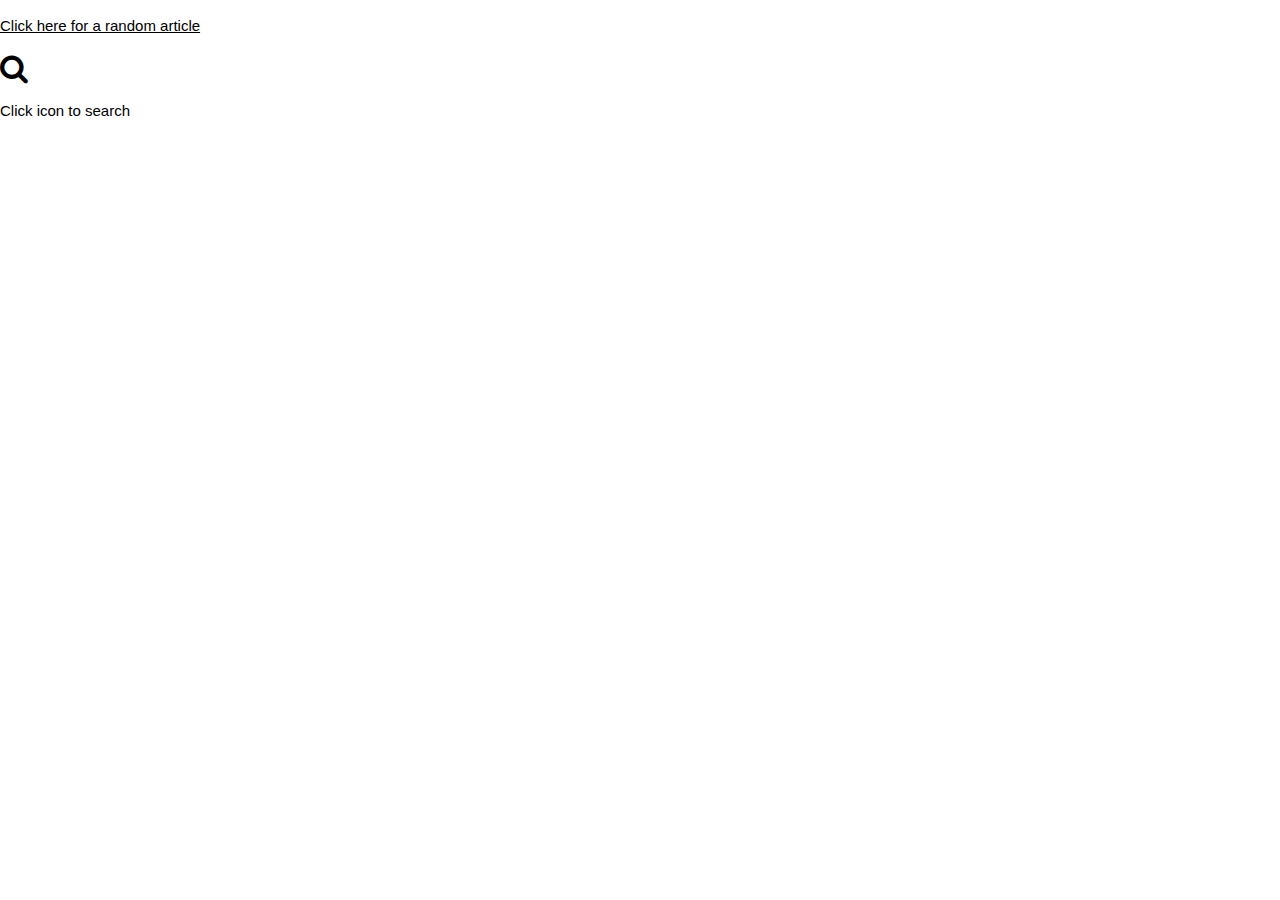
==== 04. Wikipedia Viewer/index.html @ fea4c3c3 "matching file locations inside tags" ====
<!DOCTYPE html>
<html>

  <head>
    <meta charset="utf-8">
    <title>wikipediaViewer</title>
    <link rel="stylesheet" href="assets/style.css">
    <link rel="stylesheet" href="https://www.w3schools.com/w3css/4/w3.css">
    <link rel="stylesheet" href="https://cdnjs.cloudflare.com/ajax/libs/font-awesome/4.7.0/css/font-awesome.min.css">
  </head>

  <body>
    <div class="grid-container">
      <div class="grid-item">
        <p><a href="https://en.wikipedia.org/wiki/Special:Random" target="_blank">Click here for a random article</a></p>
        <a href="https://en.wikipedia.org/wiki/Special:Random" target="_blank"><i class="fa fa-search" style="font-size: 200%;"></i></a>
        <p>Click icon to search</p>
      </div>
    </div>



    <script src="assets/index.js" charset="utf-8"></script>
  </body>
</html>
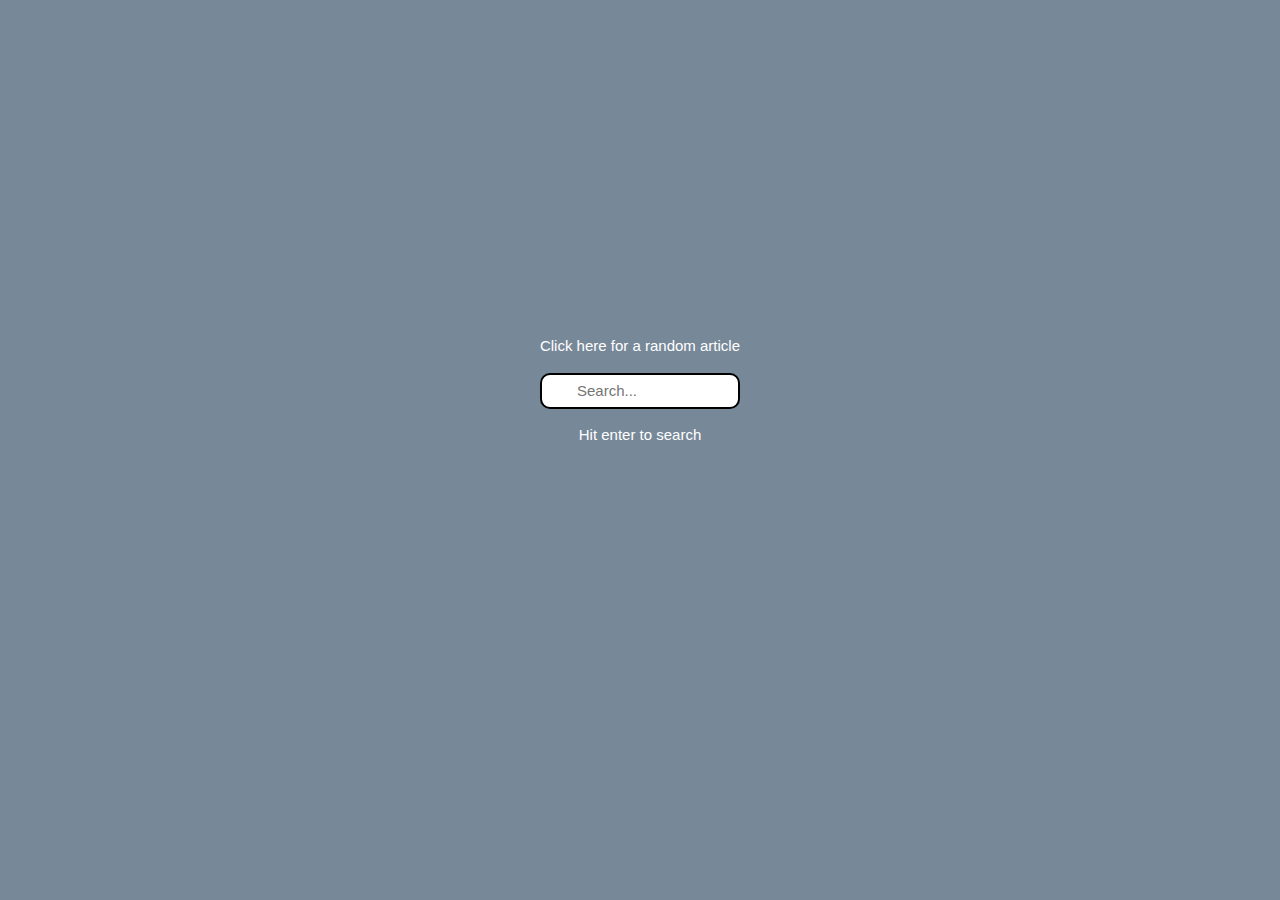
==== commit 6d5a2c53: "added search field and icon" ====
--- a/04. Wikipedia Viewer/index.html
+++ b/04. Wikipedia Viewer/index.html
@@ -13,8 +13,10 @@
     <div class="grid-container">
       <div class="grid-item">
         <p><a href="https://en.wikipedia.org/wiki/Special:Random" target="_blank">Click here for a random article</a></p>
-        <a href="https://en.wikipedia.org/wiki/Special:Random" target="_blank"><i class="fa fa-search" style="font-size: 200%;"></i></a>
-        <p>Click icon to search</p>
+        <form>
+            <input type="search" results="5" name="s" placeholder="Search..."> 
+        </form>
+        <p>Hit enter to search</p>
       </div>
     </div>
 
--- a/04. Wikipedia Viewer/assets/style.css
+++ b/04. Wikipedia Viewer/assets/style.css
@@ -0,0 +1,48 @@
+body{
+  background-color: lightslategray;
+}
+
+/* Text location and color */
+.grid-container{
+  color: white;
+  display: grid;
+  grid-template: auto;
+  text-align: center;
+  margin-top: 25%;
+}
+
+
+/* Search button */
+.fa{
+  color: black;
+}
+.fa:visited{
+  color: black;
+}
+.fa:hover {
+  color: white;
+}
+
+/* Click here for a random article */
+a:link {
+  text-decoration: none;
+}
+a:hover{
+  color: black;
+}
+
+ /* Search field */
+input[type=search] {
+  width: 200px;
+  border: 2px solid black;
+  border-radius: 10px;
+  background-image: url("http://www.iconhot.com/icon/png/token/256/search-89.png");
+  background-repeat: no-repeat;
+  background-size: 30px;
+  background-position: left;
+  padding: 5px 20px 5px 35px;
+  outline: none;
+}
+
+input[type=search]:focus{
+}